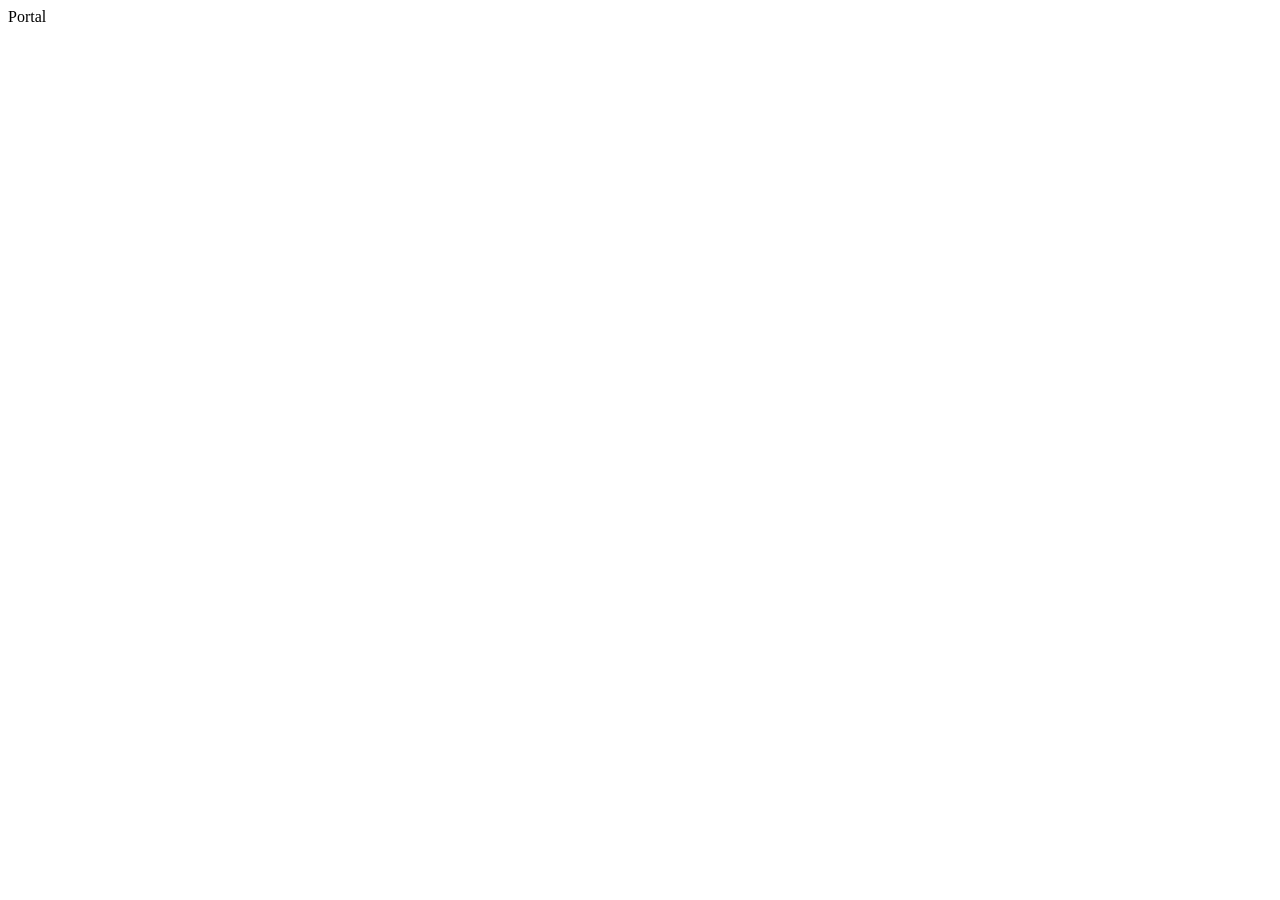
==== templates/cms_portal.html @ 2b793af1 "Added portal route + config file + requirements file" ====
<!DOCTYPE html>
<html>
    <head>
        <meta charset="utf-8">
        <meta http-equiv="X-UA-Compatible" content="IE=edge">
        <title>How It Works | Creator Portal</title>
        <meta name="viewport" content="width=device-width, initial-scale=1">
        <link rel="stylesheet" href="{{ url_for('static', filename='css/index.css') }}">
        <link rel="stylesheet" href="https://use.typekit.net/inw0enr.css">
    </head>
    <body>
        Portal
    </body>
</html>
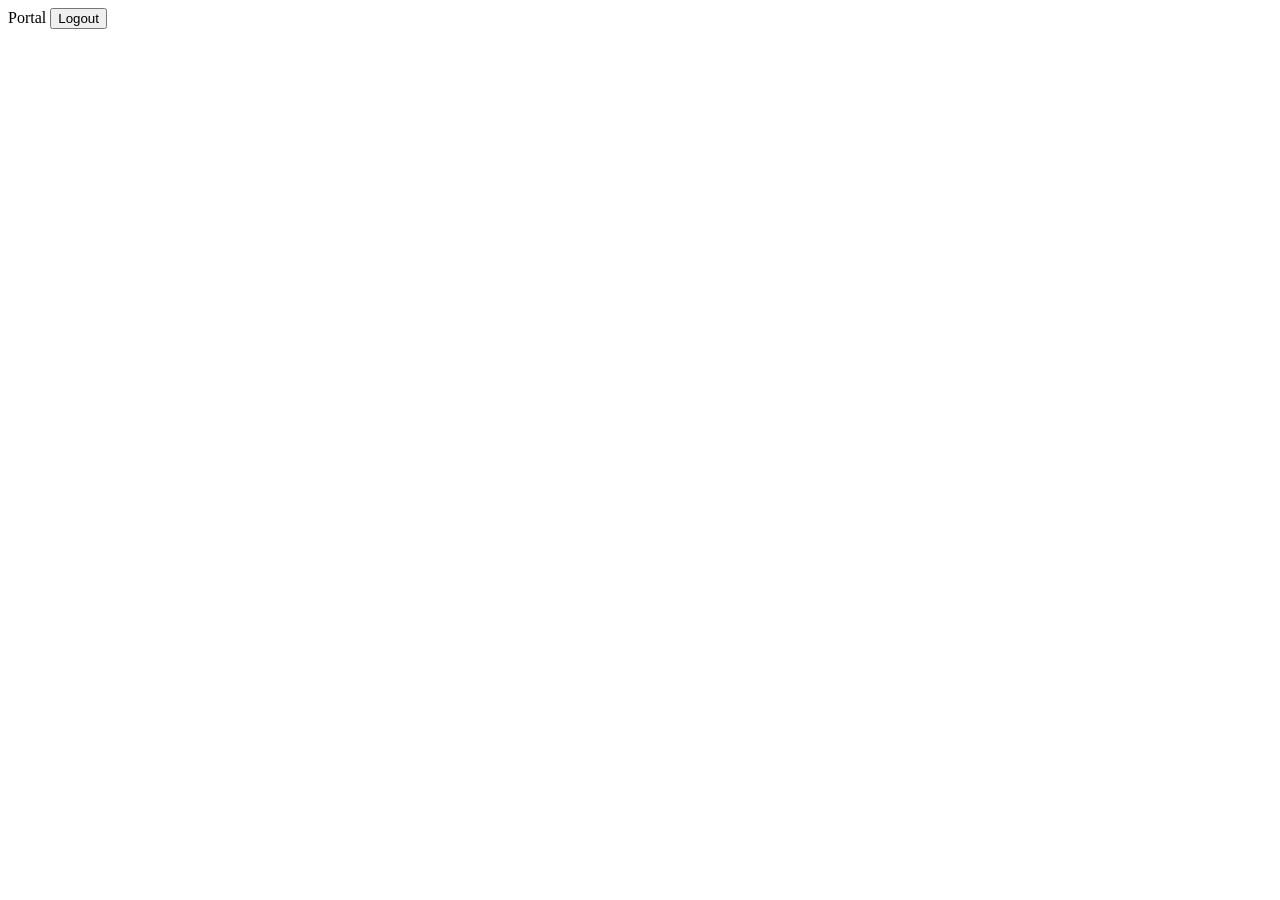
==== commit 6befb7f4: "Added user authentication skeleton" ====
--- a/templates/cms_portal.html
+++ b/templates/cms_portal.html
@@ -10,5 +10,6 @@
     </head>
     <body>
         Portal
+        <button onclick="window.location.href = '/portal/logout'">Logout</button>
     </body>
 </html>
